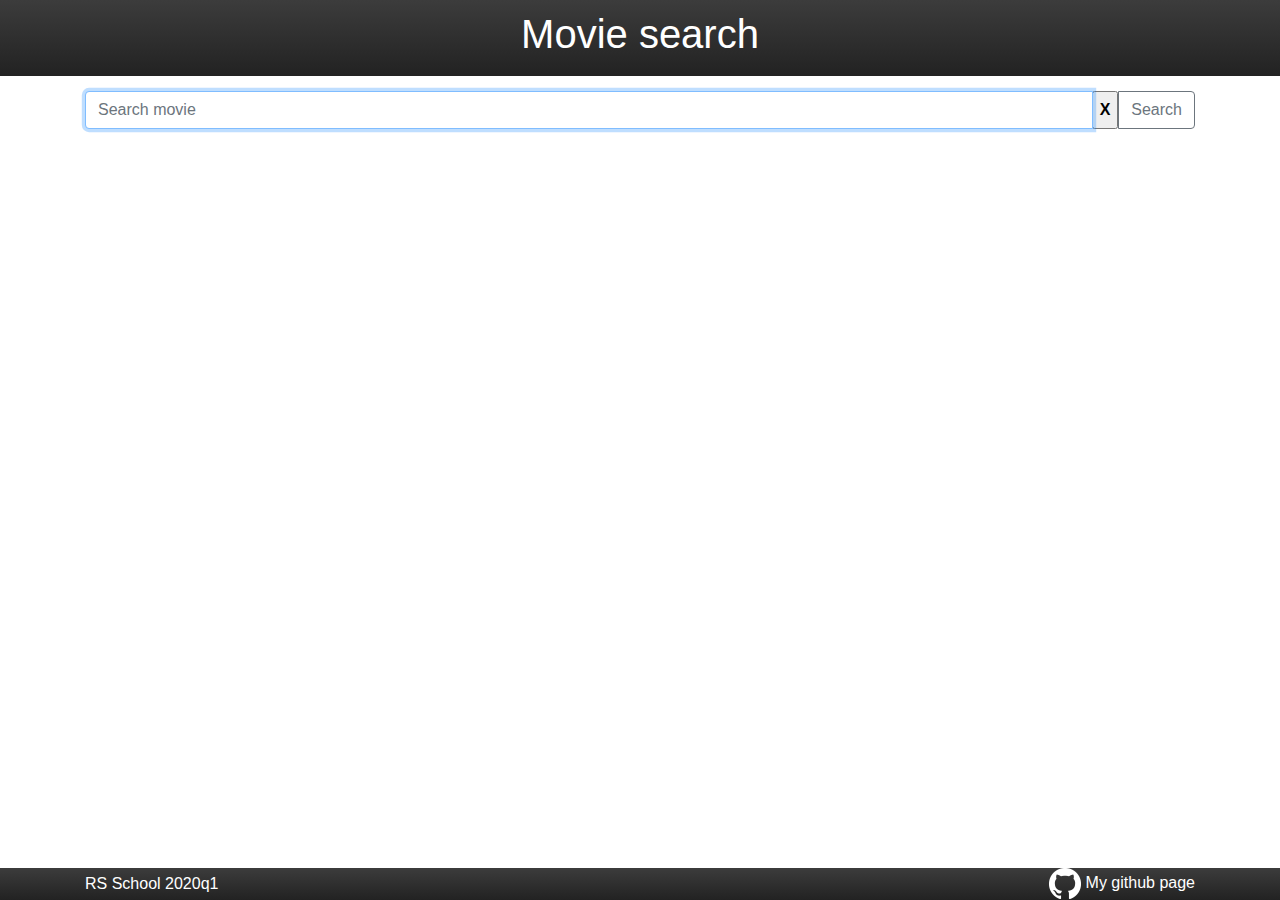
==== index.html @ c5c7b2aa "add solution" ====
<html lang="en">
<head>
    <meta charset="UTF-8">
    <meta name="viewport" content="width=device-width, initial-scale=1.0">
    <title>Movie Search</title>
    <script src="https://code.jquery.com/jquery-3.5.1.js" integrity="sha256-QWo7LDvxbWT2tbbQ97B53yJnYU3WhH/C8ycbRAkjPDc=" crossorigin="anonymous"></script>
    <link rel="stylesheet" href="https://stackpath.bootstrapcdn.com/bootstrap/4.4.1/css/bootstrap.min.css" integrity="sha384-Vkoo8x4CGsO3+Hhxv8T/Q5PaXtkKtu6ug5TOeNV6gBiFeWPGFN9MuhOf23Q9Ifjh" crossorigin="anonymous">
    <link rel="stylesheet" type="text/css" href="./slick-1.8.1/slick-1.8.1/slick/slick.css"/>
    <link rel="stylesheet" href="style.css">
</head>
<body>
    <header class="header"><h1>Movie search</h1></header>
    <div class="container">
        <div class="search">
            <div class="input-group mb-3">
                <input type="text" class="form-control" placeholder="Search movie" aria-label="Search movie" aria-describedby="button-addon2" autofocus>
                <div class="input-group-append">
                        <input type="button" class="input__clear" value="X">
                    <button class="btn btn-outline-secondary" type="button" id="button-addon2">Search<div class="spinner-border spinner-border-sm ml-2" id="spinner" role="status">
                        <span class="sr-only">Loading...</span>
                      </div></button>
                </div>
            </div>
        </div>
        <div class="slider">

            <div class="slides .multiple-items">
                
            </div>
        </div>
    </div>
    <footer class="footer">
        <div class="container footer__container">
            <a href="https://rs.school/" target="_blank" id="School__link"> RS School 2020q1 
            </a>
            <a class="gitlink" href="https://github.com/EvgheniiGulinsky" target="_blank"><img src="./assets/GitHub-Mark/GitHub-Mark/PNG/GitHub-Mark-Light-32px.png" alt="" srcset=""> My github page
            </a>
        </div>
    </footer>
    <script src="https://code.jquery.com/jquery-3.5.1.js" integrity="sha256-QWo7LDvxbWT2tbbQ97B53yJnYU3WhH/C8ycbRAkjPDc=" crossorigin="anonymous"></script>
    <script type="text/javascript" src="./slick-1.8.1/slick-1.8.1/slick/slick.min.js"></script>
    <script type="module" src="index.js"></script>
</body>
</html>
---- style.css ----
.header{
    padding: 10px;
    text-align: center;
    color: white;
    background-image: linear-gradient(to bottom,#3c3c3c 0,#222 100%);
}
.footer{
    background-image: linear-gradient(to bottom,#3c3c3c 0,#222 100%);
    position: fixed;
    bottom: 0px;
    width: 100%
}
.container{
    overflow: hidden;
}
.search{
    margin-top: 15px;
}
.footer__container{
    display: flex;
}
.gitlink{
    margin-left: auto;
}
.spinner-border{
    display:none
}
a{
    color: white;
}
a:hover{
    color: white !important;
}
#School__link{
    margin: auto 0px;
}

.slider{
    margin-top: 11%;
}

.slides{
    display: flex;
    margin-bottom: 15px;
}
.movie{
    text-align: center;
    margin-right: 10px;
}
.movie__name{
    overflow: hidden;
	line-height: 20px;
    height: 40px;
    display: -webkit-box;
	-webkit-line-clamp: 4;
	-webkit-box-orient: vertical;
}
.movie img{
    height: 330px;
}

.input__clear{
  font-weight: bold;
}
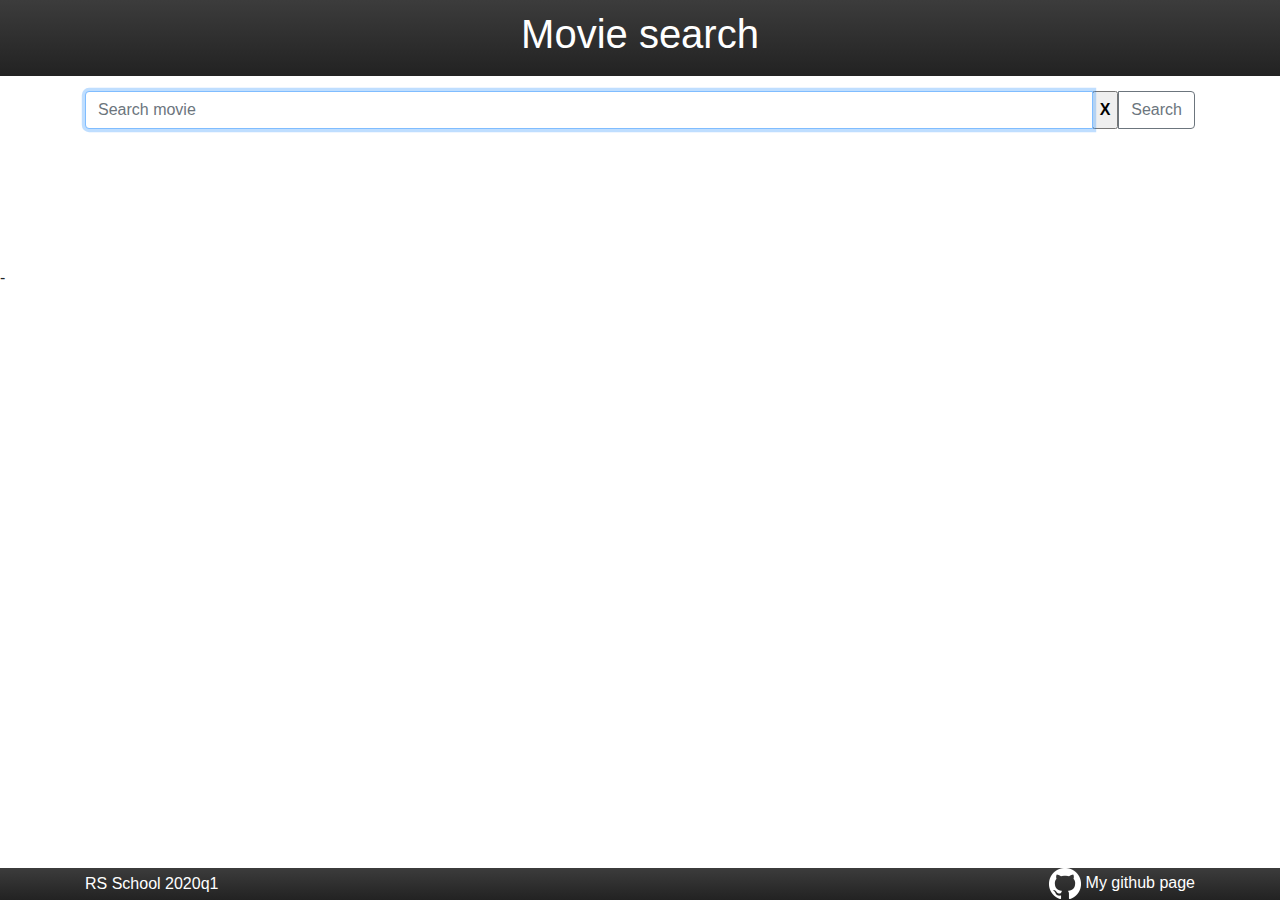
==== commit 4e68bea6: "Finalized solution" ====
--- a/index.html
+++ b/index.html
@@ -41,4 +41,4 @@
     <script type="text/javascript" src="./slick-1.8.1/slick-1.8.1/slick/slick.min.js"></script>
     <script type="module" src="index.js"></script>
 </body>
-</html>+</html>-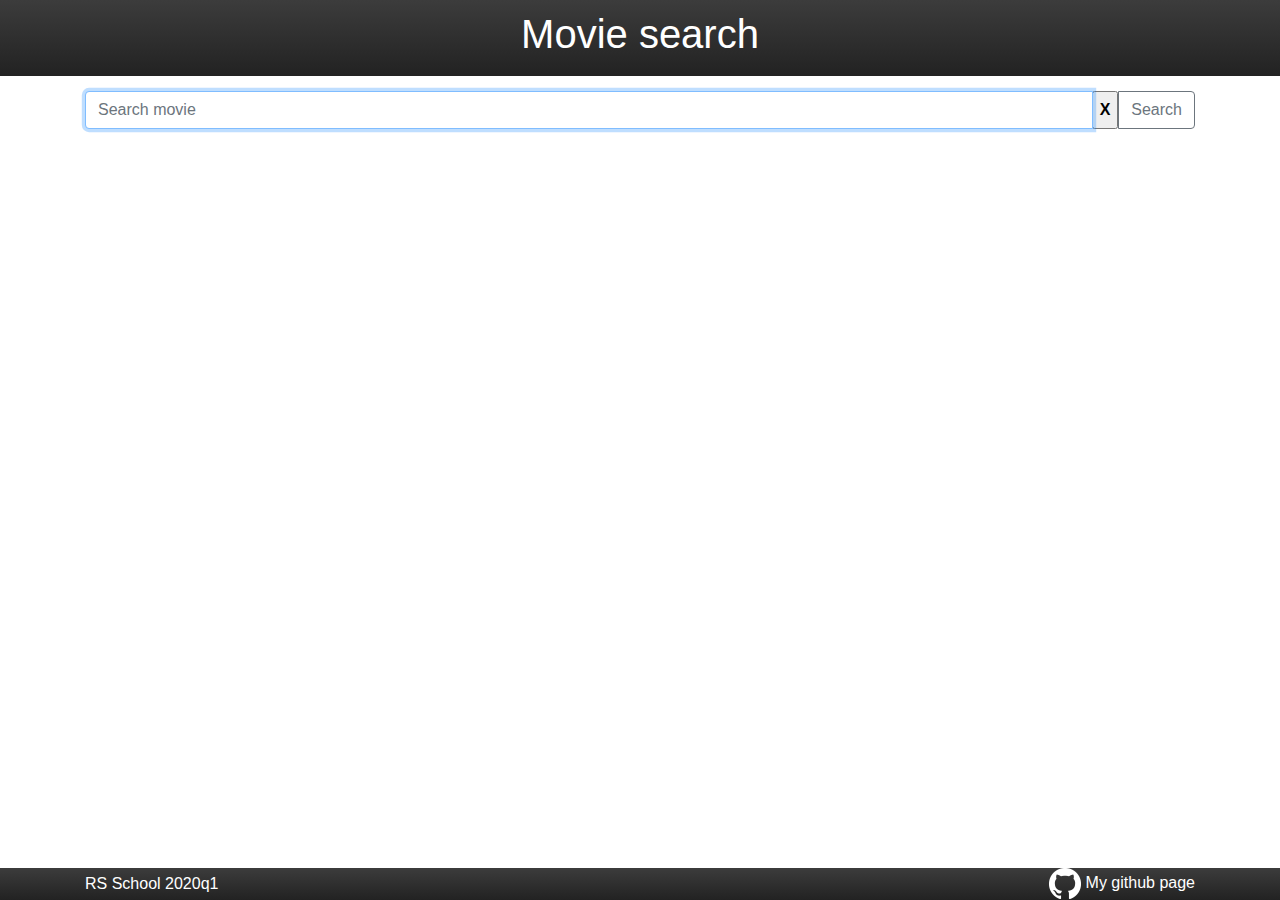
==== commit 880e0708: "Add translate feature and fix slider" ====
--- a/index.html
+++ b/index.html
@@ -41,4 +41,4 @@
     <script type="text/javascript" src="./slick-1.8.1/slick-1.8.1/slick/slick.min.js"></script>
     <script type="module" src="index.js"></script>
 </body>
-</html>-+</html>--- a/style.css
+++ b/style.css
@@ -47,7 +47,7 @@
     text-align: center;
     margin-right: 10px;
 }
-.movie__name{
+.movie-name{
     overflow: hidden;
 	line-height: 20px;
     height: 40px;
